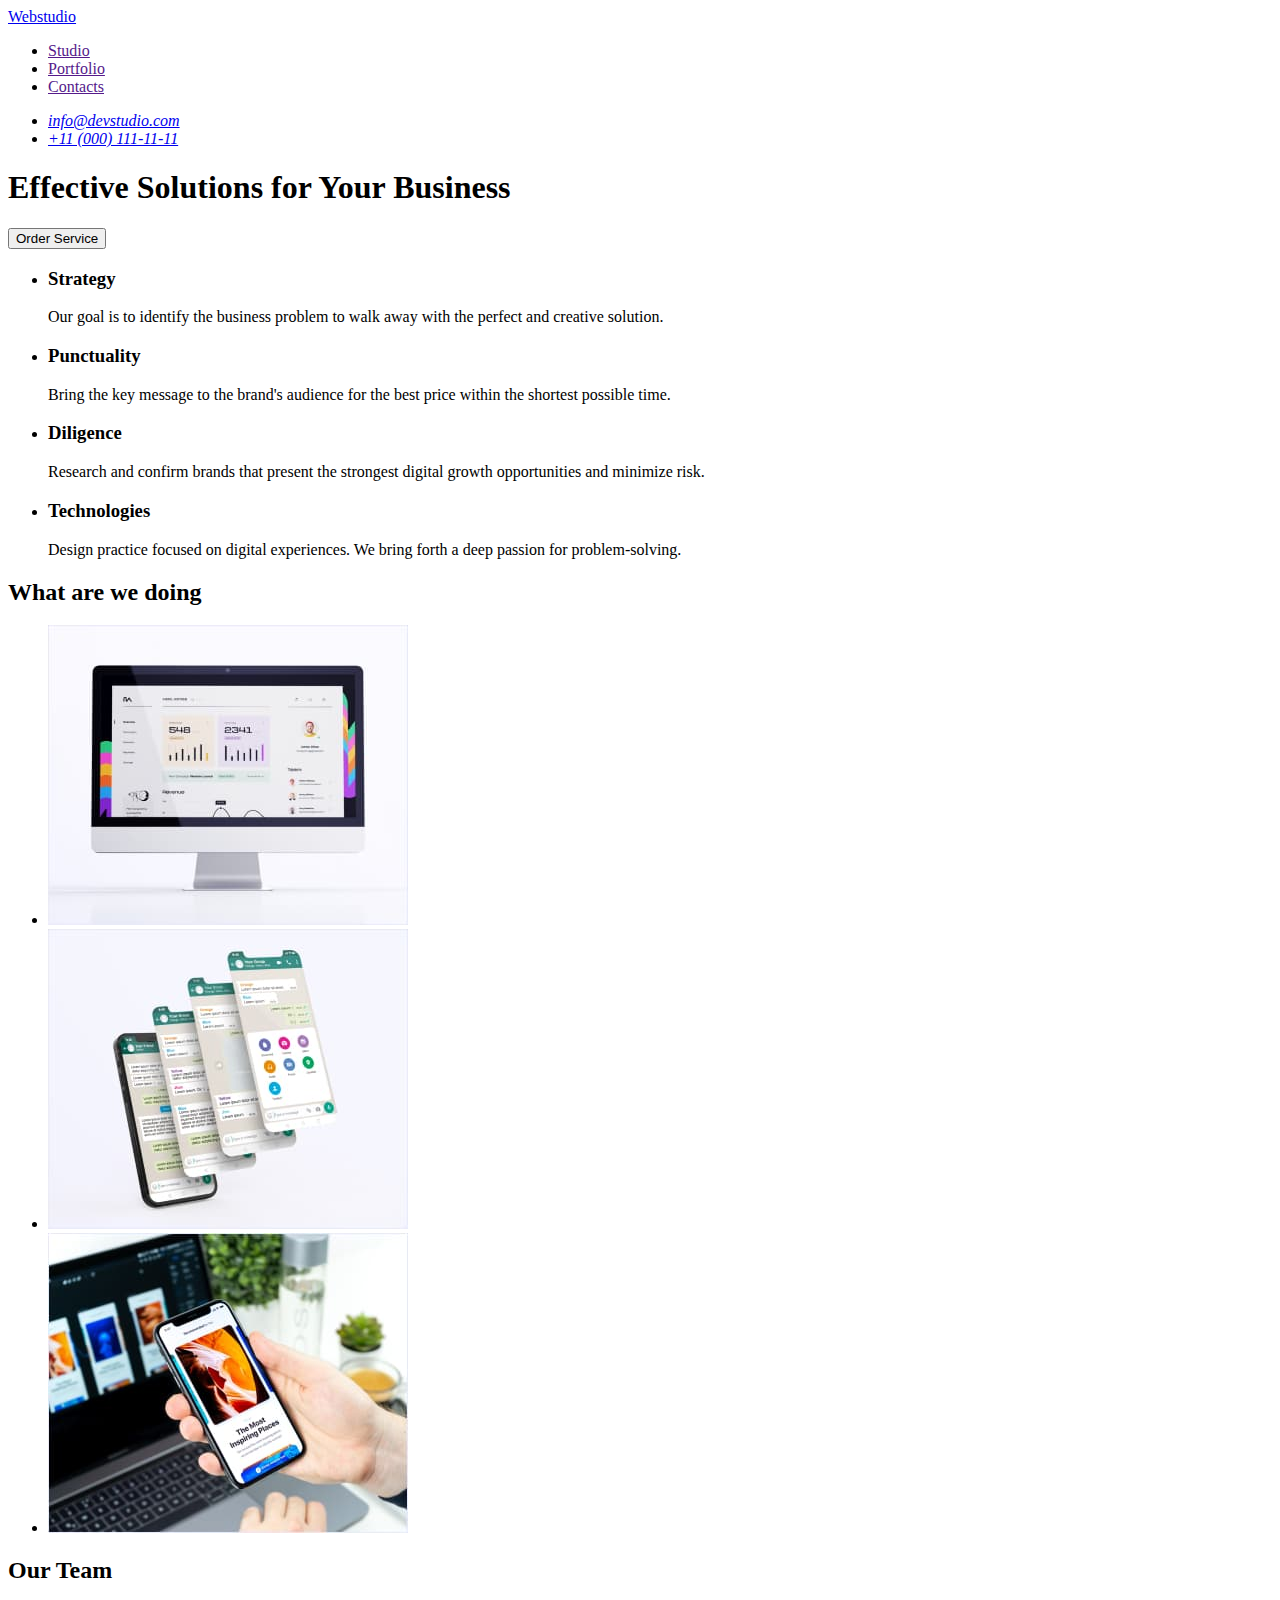
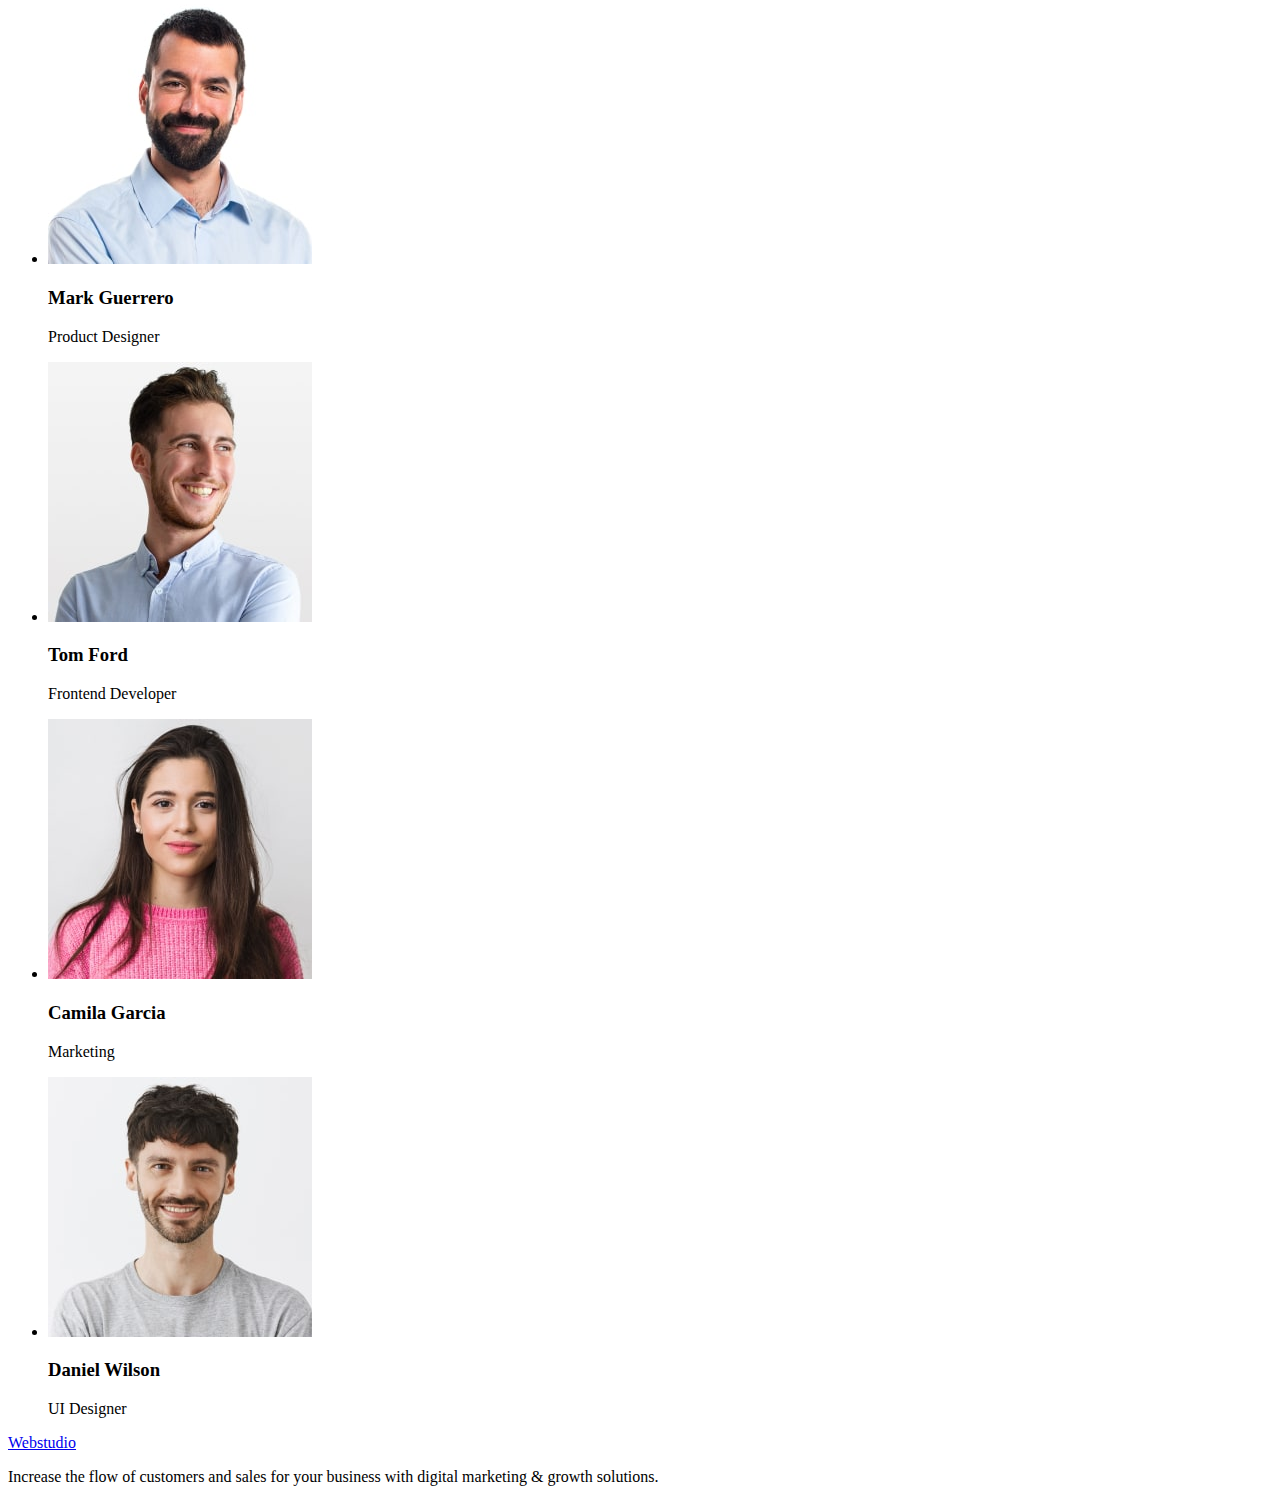
==== index.html @ 7458f0ab "1" ====
<!DOCTYPE html>
<html lang="en">
  <head>
    <meta charset="UTF-8" />
    <meta http-equiv="X-UA-Compatible" content="IE=edge" />
    <meta name="viewport" content="width=device-width, initial-scale=1.0" />
    <title>Web Studio</title>
  </head>
  <body>
    <header>
      <nav>
        <a href="./index.html">Webstudio</a>
        <ul>
          <li><a href="">Studio</a></li>
          <li><a href="">Portfolio</a></li>
          <li><a href="">Contacts</a></li>
        </ul>
      </nav>
      <address>
        <ul>
          <li><a href="mailto:info@devstudio.com">info@devstudio.com</a></li>
          <li><a href="tel:+110001111111">+11 (000) 111-11-11</a></li>
        </ul>
      </address>
    </header>
    <main>
      <section>
        <h1>Effective Solutions for Your Business</h1>
        <button type="button">Order Service</button>
      </section>
      <section>
        <h2 hidden>Advantages</h2>
        <ul>
          <li>
            <h3>Strategy</h3>
            <p>
              Our goal is to identify the business problem to walk away with the
              perfect and creative solution.
            </p>
          </li>
          <li>
            <h3>Punctuality</h3>
            <p>
              Bring the key message to the brand's audience for the best price
              within the shortest possible time.
            </p>
          </li>
          <li>
            <h3>Diligence</h3>
            <p>
              Research and confirm brands that present the strongest digital
              growth opportunities and minimize risk.
            </p>
          </li>
          <li>
            <h3>Technologies</h3>
            <p>
              Design practice focused on digital experiences. We bring forth a
              deep passion for problem-solving.
            </p>
          </li>
        </ul>
      </section>
      <section>
        <h2>What are we doing</h2>
        <ul>
          <li>
            <img
              src="./images/dekstop-pc.jpg"
              alt="dekstop pc"
              width="360"
              height="300"
            />
          </li>
          <li>
            <img
              src="./images/phone.jpg"
              alt="phone"
              width="360"
              height="300"
            />
          </li>
          <li>
            <img
              src="./images/phone-laptop.jpg"
              alt="phone with laptop"
              width="360"
              height="300"
            />
          </li>
        </ul>
      </section>
      <section>
        <h2>Our Team</h2>
        <ul>
          <li>
            <img
              src="./images/mark.jpg"
              alt="Mark Guerrero"
              width="264"
              height="260"
            />
            <h3>Mark Guerrero</h3>
            <p>Product Designer</p>
          </li>
          <li>
            <img
              src="./images/tom.jpg"
              alt="Tom Ford"
              width="264"
              height="260"
            />
            <h3>Tom Ford</h3>
            <p>Frontend Developer</p>
          </li>
          <li>
            <img
              src="./images/camila.jpg"
              alt="Camila Garcia"
              width="264"
              height="260"
            />
            <h3>Camila Garcia</h3>
            <p>Marketing</p>
          </li>
          <li>
            <img
              src="./images/daniel.jpg"
              alt="Daniel Wilson"
              width="264"
              height="260"
            />
            <h3>Daniel Wilson</h3>
            <p>UI Designer</p>
          </li>
        </ul>
      </section>
    </main>
    <footer>
      <a href="./index.html">Webstudio</a>
      <p>
        Increase the flow of customers and sales for your business with digital
        marketing & growth solutions.
      </p>
    </footer>
  </body>
</html>
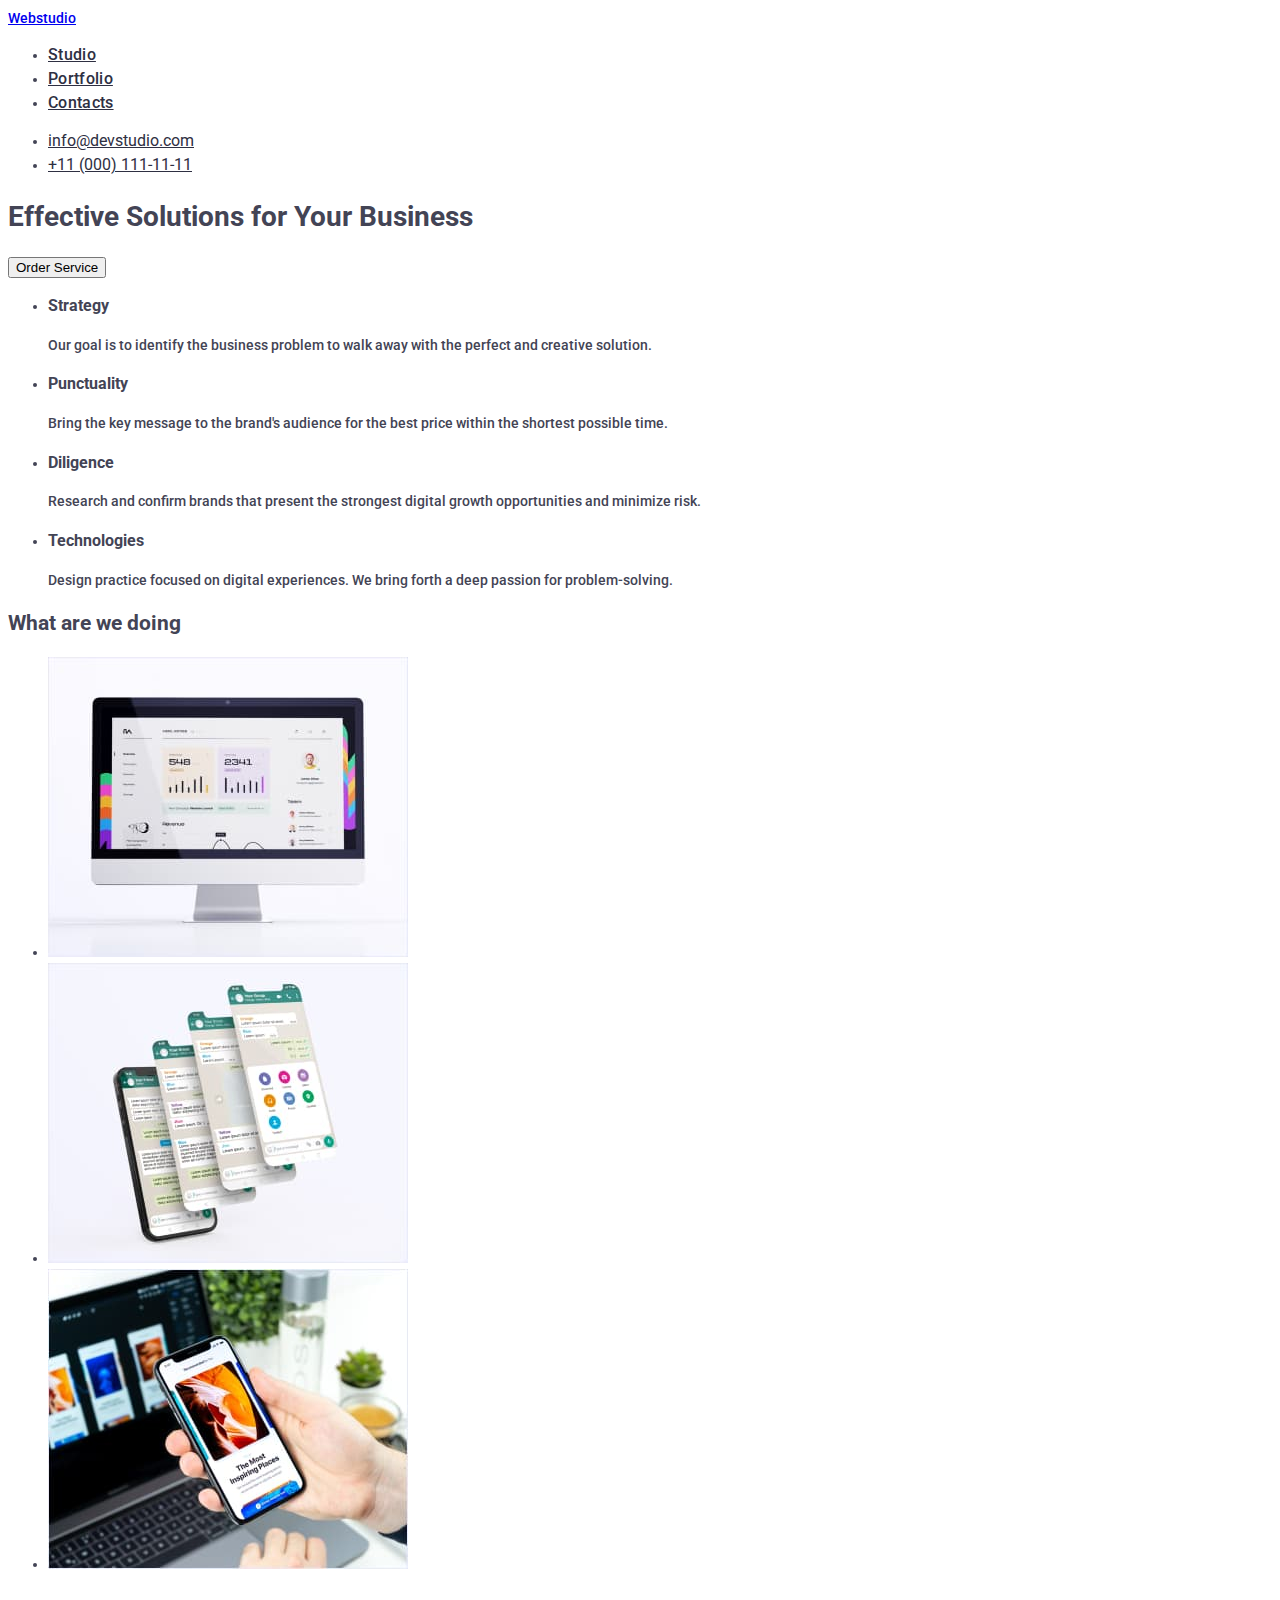
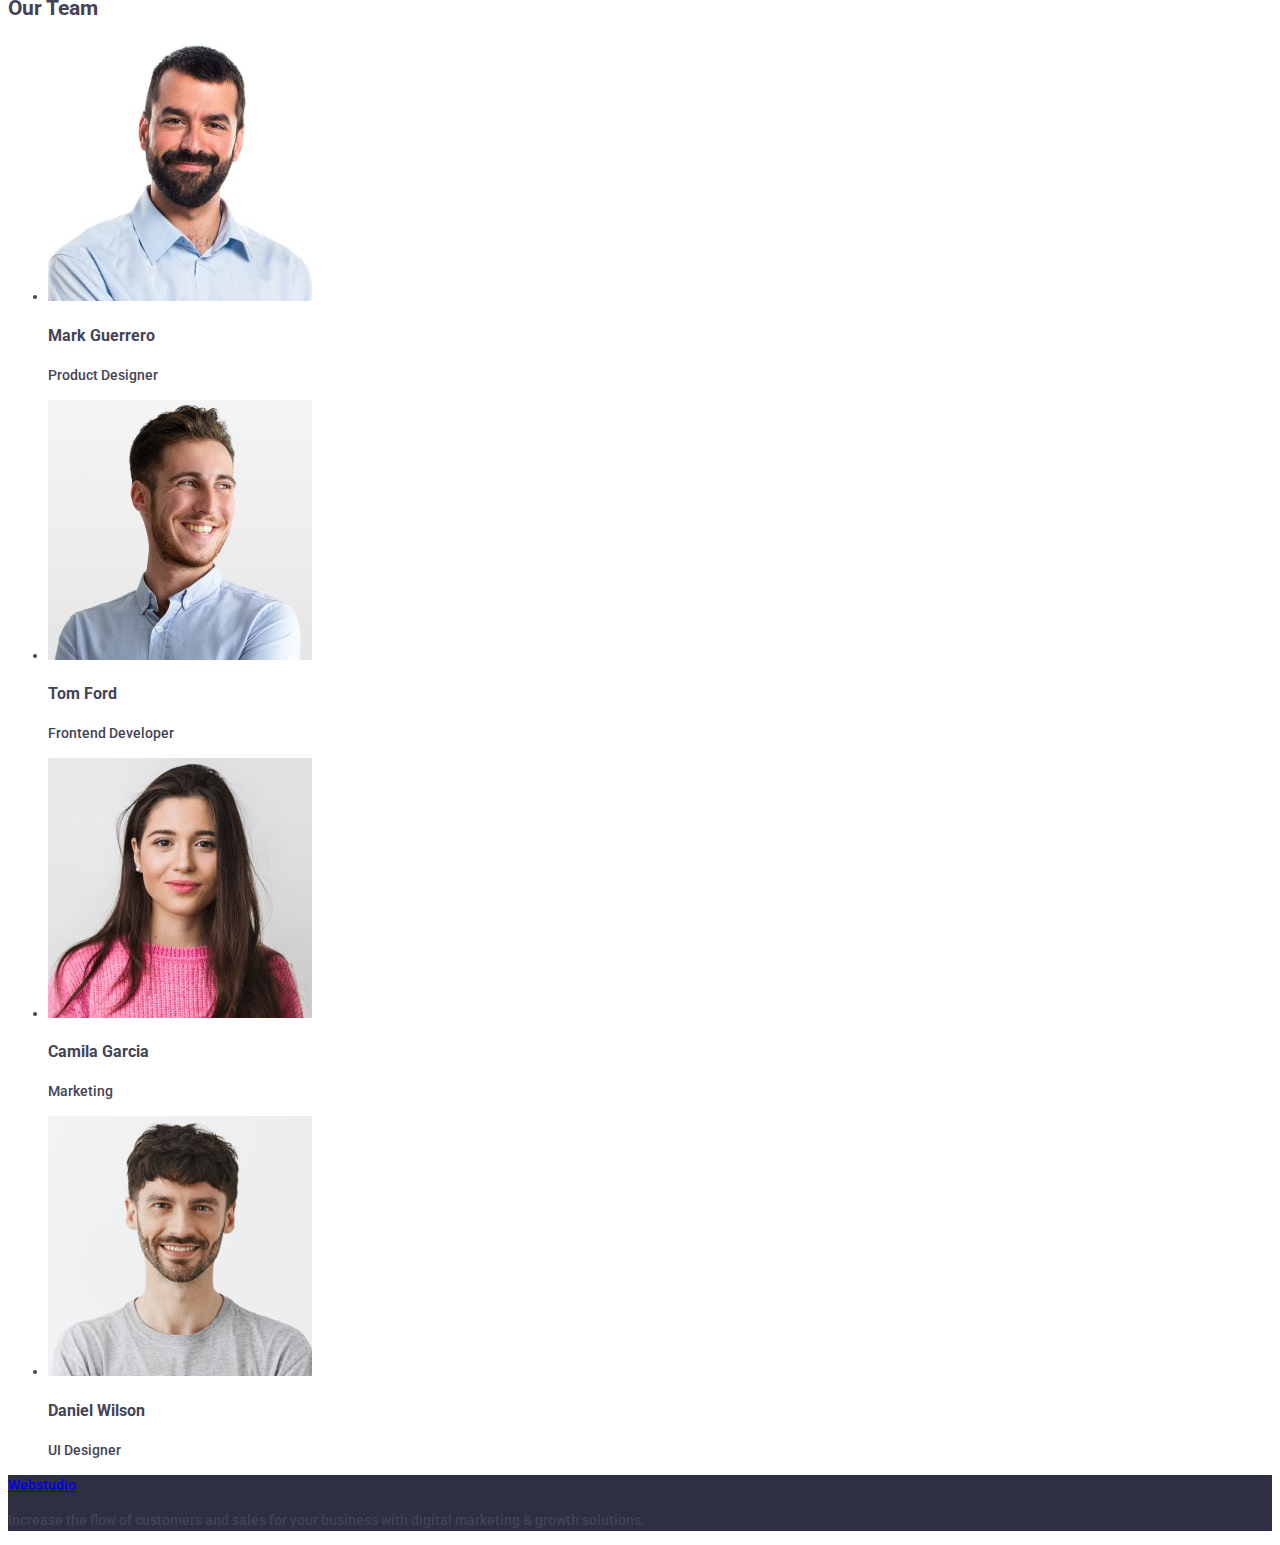
==== commit f8fe41fa: "portfolio+css" ====
--- a/index.html
+++ b/index.html
@@ -4,22 +4,37 @@
     <meta charset="UTF-8" />
     <meta http-equiv="X-UA-Compatible" content="IE=edge" />
     <meta name="viewport" content="width=device-width, initial-scale=1.0" />
+    <link rel="preconnect" href="https://fonts.googleapis.com" />
+    <link rel="preconnect" href="https://fonts.gstatic.com" crossorigin />
+    <link
+      href="https://fonts.googleapis.com/css2?family=Raleway:wght@800&family=Roboto:wght@400;500;700;900&display=swap"
+      rel="stylesheet"
+    />
+    <link rel="stylesheet" href="./css/styles.css" />
     <title>Web Studio</title>
   </head>
   <body>
     <header>
-      <nav>
+      <nav class="header-nav">
         <a href="./index.html">Webstudio</a>
         <ul>
-          <li><a href="">Studio</a></li>
-          <li><a href="">Portfolio</a></li>
-          <li><a href="">Contacts</a></li>
+          <li><a class="nav-link" href="./index.html">Studio</a></li>
+          <li><a class="nav-link" href="./portfolio.html">Portfolio</a></li>
+          <li><a class="nav-link" href="">Contacts</a></li>
         </ul>
       </nav>
       <address>
         <ul>
-          <li><a href="mailto:info@devstudio.com">info@devstudio.com</a></li>
-          <li><a href="tel:+110001111111">+11 (000) 111-11-11</a></li>
+          <li>
+            <a class="address-link" href="mailto:info@devstudio.com"
+              >info@devstudio.com</a
+            >
+          </li>
+          <li>
+            <a class="address-tel" href="tel:+110001111111"
+              >+11 (000) 111-11-11</a
+            >
+          </li>
         </ul>
       </address>
     </header>
--- a/css/styles.css
+++ b/css/styles.css
@@ -0,0 +1,98 @@
+:root {
+    --primary-font: "Roboto", sans-serif;
+    --title-font: "Roboto", sans-serif;
+    --primary-black-color: #434455;
+    --primary-white-color: #ffffff;
+    --primary-accent-color: #2e2f42; 
+    --secondary-accent-color: #404BBF;
+}
+
+body {
+    font-family: var(--primary-font);
+    color: var(--primary-black-color);
+    background-color: var(--primary-white-color);
+    font-size: 14px;
+    font-weight: 500;
+    line-height: 1.5; 
+}
+.list {
+    list-style: none;
+    text-decoration: none;
+}
+.nav-link {
+    font-size: 16px;
+    font-weight: 500;
+    line-height: 1.5;
+    color: var(--primary-accent-color);
+    letter-spacing: 0.32px;
+    background-color: var(--primary-white-color);   
+}
+.nav-link:hover, .nav-link:focus {
+    color: var(--secondary-accent-color);
+    background-color: var(--primary-white-color);
+}
+.address-link {
+    font-size: 16px;
+    font-weight: 400;
+    font-style: normal;
+    line-height: 1.5;
+    letter-spacing: 0.32;
+    color: var(--primary-accent-color);
+    background-color: var(--primary-white-color);
+}
+.address-link:hover, .address-link:focus {
+    color: var(--secondary-accent-color);
+    background-color: var(--primary-white-color);
+}
+.address-tel {
+    font-size: 16px;
+        font-weight: 400;
+        font-style: normal;
+        line-height: 1.5;
+        letter-spacing: 0.32;
+        color: var(--primary-accent-color);
+        background-color: var(--primary-white-color);
+}
+.address-tel:hover, .address-tel:focus {
+    color: var(--secondary-accent-color);
+    background-color: var(--primary-white-color);
+}
+.content-subtittle {
+ color: var(--primary-accent-color);
+ background-color: var(--primary-white-color);
+ font-size: 20px;
+ letter-spacing: 0.4px;
+ text-decoration: none;
+}
+.content-text {
+  color: var(--primary-black-color);
+  background-color: var(--primary-white-color);
+  font-size: 16px;
+  font-weight: 400;
+  letter-spacing: 0.32px;
+}
+button {
+    cursor: pointer;
+}
+footer {
+    background-color:var(--primary-accent-color);
+}
+.footer-text {
+    font-size: 16px;
+    font-weight: 400;
+    letter-spacing: 0.32px;
+    color: #f4f4fd;
+}
+.logo-web {
+    font-size: 18px;
+    font-family: Raleway, sans-serif;
+    font-weight: 800;
+    line-height: 1.16;
+    letter-spacing: 0.4px;
+    color: #4d5ae5;
+    text-decoration: none;
+    text-transform: uppercase;
+}
+.logo-studio {
+    color: var(--primary-white-color);
+}
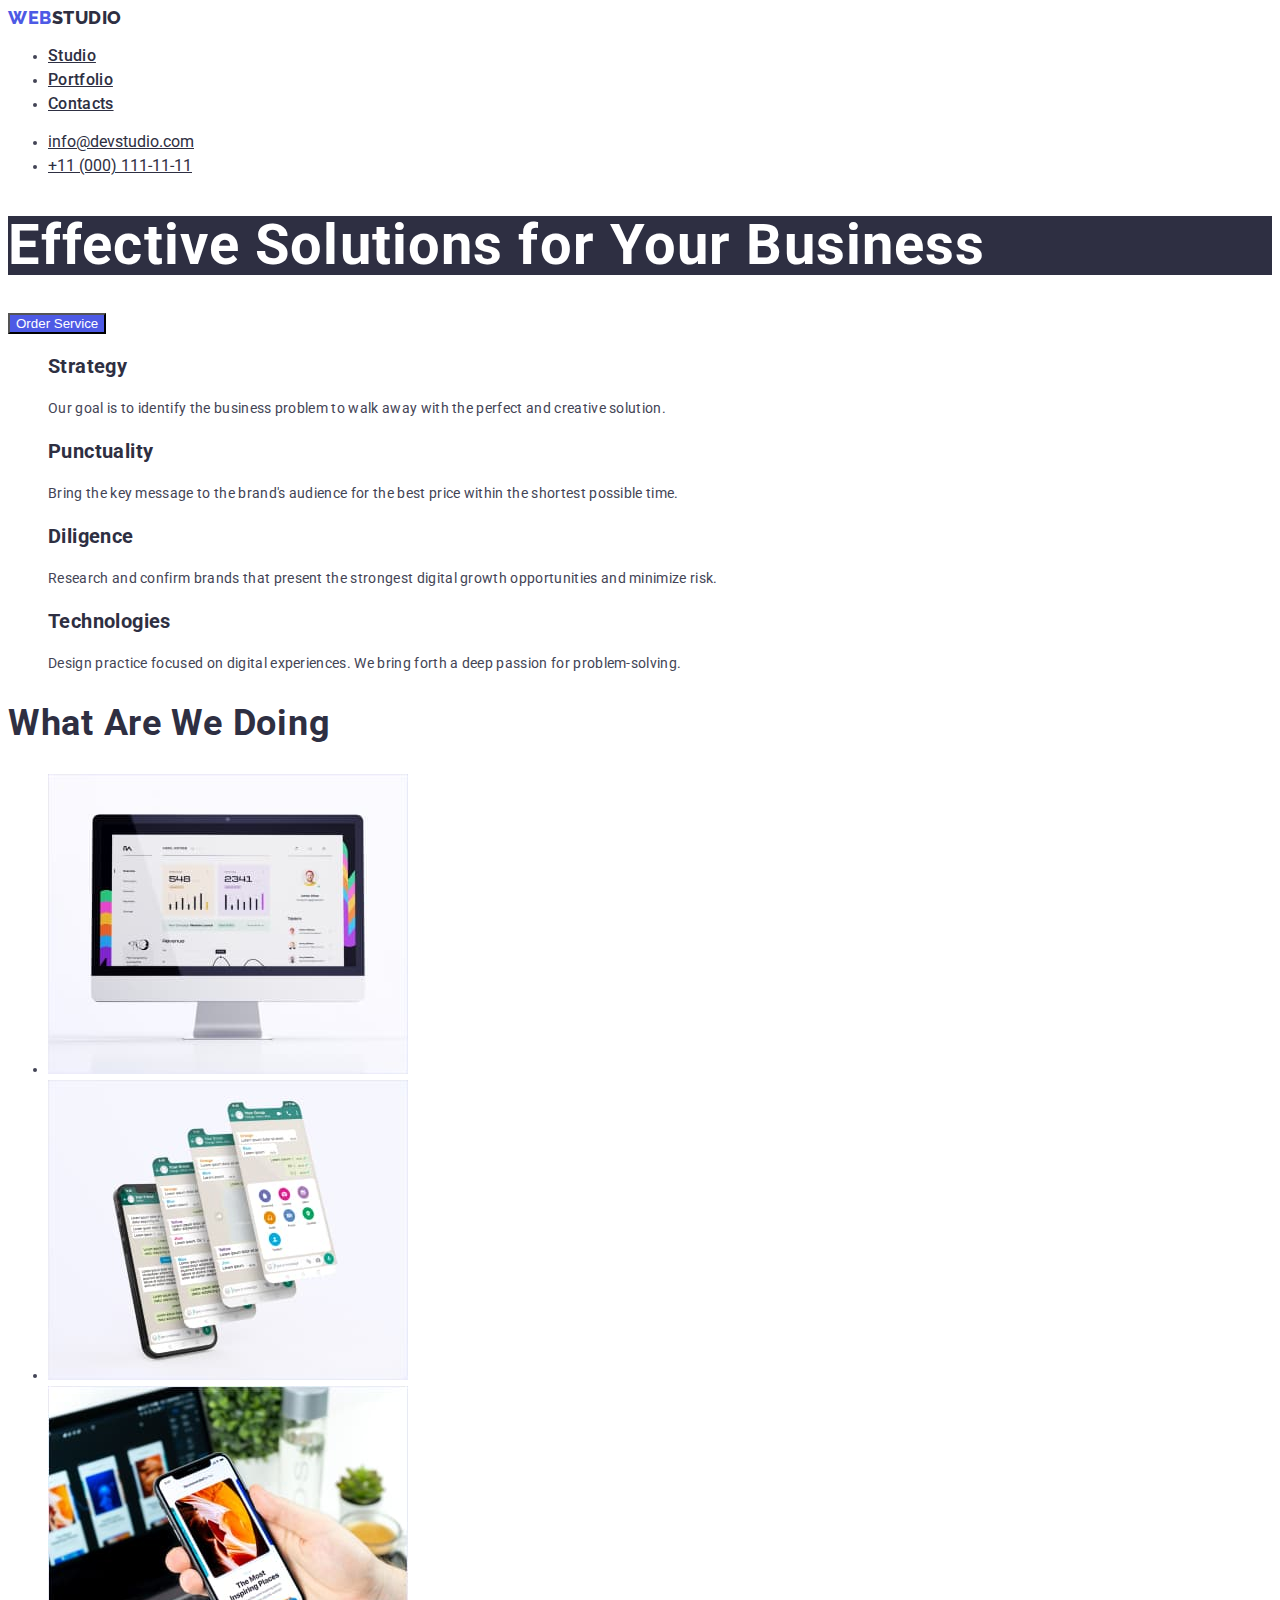
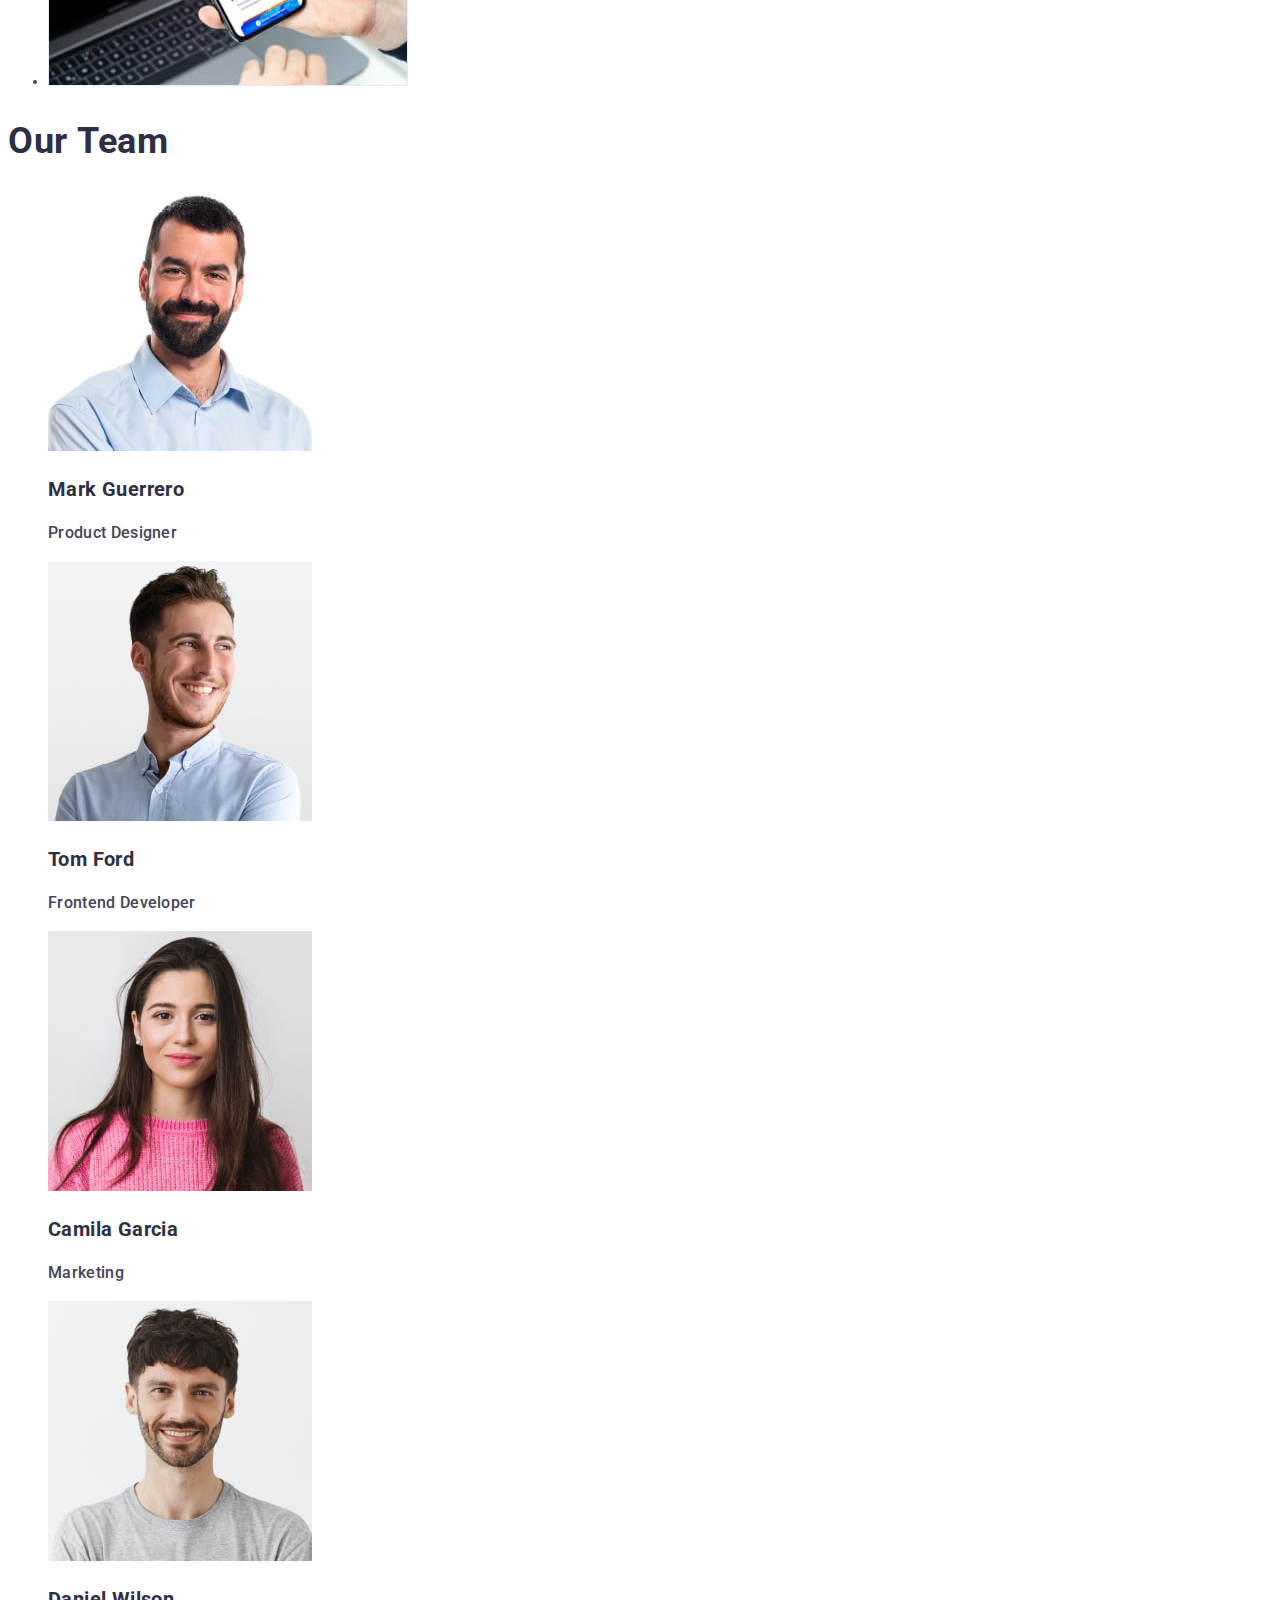
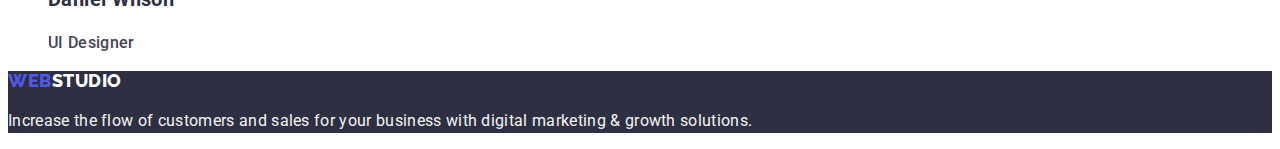
==== commit 4aac5fdb: "portfolio+css" ====
--- a/index.html
+++ b/index.html
@@ -16,7 +16,9 @@
   <body>
     <header>
       <nav class="header-nav">
-        <a href="./index.html">Webstudio</a>
+        <a href="./index.html" class="logo-web-head"
+          >Web<span class="logo-studio-head">studio</span></a
+        >
         <ul>
           <li><a class="nav-link" href="./index.html">Studio</a></li>
           <li><a class="nav-link" href="./portfolio.html">Portfolio</a></li>
@@ -40,36 +42,36 @@
     </header>
     <main>
       <section>
-        <h1>Effective Solutions for Your Business</h1>
-        <button type="button">Order Service</button>
+        <h1 class="first-tittle">Effective Solutions for Your Business</h1>
+        <button type="button" class="btn-order">Order Service</button>
       </section>
       <section>
         <h2 hidden>Advantages</h2>
-        <ul>
+        <ul class="list">
           <li>
-            <h3>Strategy</h3>
-            <p>
+            <h3 class="advantages-tittle">Strategy</h3>
+            <p class="advantages-text">
               Our goal is to identify the business problem to walk away with the
               perfect and creative solution.
             </p>
           </li>
           <li>
-            <h3>Punctuality</h3>
-            <p>
+            <h3 class="advantages-tittle">Punctuality</h3>
+            <p class="advantages-text">
               Bring the key message to the brand's audience for the best price
               within the shortest possible time.
             </p>
           </li>
           <li>
-            <h3>Diligence</h3>
-            <p>
+            <h3 class="advantages-tittle">Diligence</h3>
+            <p class="advantages-text">
               Research and confirm brands that present the strongest digital
               growth opportunities and minimize risk.
             </p>
           </li>
           <li>
-            <h3>Technologies</h3>
-            <p>
+            <h3 class="advantages-tittle">Technologies</h3>
+            <p class="advantages-text">
               Design practice focused on digital experiences. We bring forth a
               deep passion for problem-solving.
             </p>
@@ -77,7 +79,7 @@
         </ul>
       </section>
       <section>
-        <h2>What are we doing</h2>
+        <h2 class="second-tittle">What are we doing</h2>
         <ul>
           <li>
             <img
@@ -106,54 +108,56 @@
         </ul>
       </section>
       <section>
-        <h2>Our Team</h2>
-        <ul>
-          <li>
+        <h2 class="second-tittle">Our Team</h2>
+        <ul class="list">
+          <li class="team-card">
             <img
               src="./images/mark.jpg"
               alt="Mark Guerrero"
               width="264"
               height="260"
             />
-            <h3>Mark Guerrero</h3>
-            <p>Product Designer</p>
+            <h3 class="member-name">Mark Guerrero</h3>
+            <p class="member-position">Product Designer</p>
           </li>
-          <li>
+          <li class="team-card">
             <img
               src="./images/tom.jpg"
               alt="Tom Ford"
               width="264"
               height="260"
             />
-            <h3>Tom Ford</h3>
-            <p>Frontend Developer</p>
+            <h3 class="member-name">Tom Ford</h3>
+            <p class="member-position">Frontend Developer</p>
           </li>
-          <li>
+          <li class="team-card">
             <img
               src="./images/camila.jpg"
               alt="Camila Garcia"
               width="264"
               height="260"
             />
-            <h3>Camila Garcia</h3>
-            <p>Marketing</p>
+            <h3 class="member-name">Camila Garcia</h3>
+            <p class="member-position">Marketing</p>
           </li>
-          <li>
+          <li class="team-card">
             <img
               src="./images/daniel.jpg"
               alt="Daniel Wilson"
               width="264"
               height="260"
             />
-            <h3>Daniel Wilson</h3>
-            <p>UI Designer</p>
+            <h3 class="member-name">Daniel Wilson</h3>
+            <p class="member-position">UI Designer</p>
           </li>
         </ul>
       </section>
     </main>
     <footer>
-      <a href="./index.html">Webstudio</a>
-      <p>
+      <a href="./index.html" class="logo-web"
+        >Web<span class="logo-studio">studio</span></a
+      >
+      <p class="footer-text">
         Increase the flow of customers and sales for your business with digital
         marketing & growth solutions.
       </p>
--- a/css/styles.css
+++ b/css/styles.css
@@ -5,6 +5,10 @@
     --primary-white-color: #ffffff;
     --primary-accent-color: #2e2f42; 
     --secondary-accent-color: #404BBF;
+    --iris: #4d5ae5;
+    --cloud: #f4f4f4; 
+    --ocean: #404BBF; 
+    
 }
 
 body {
@@ -14,6 +18,19 @@
     font-size: 14px;
     font-weight: 500;
     line-height: 1.5; 
+}
+.logo-web-head {
+    font-size: 18px;
+        font-family: Raleway, sans-serif;
+        font-weight: 800;
+        line-height: 1.16;
+        letter-spacing: 0.54px;
+        color: var(--iris);
+        text-decoration: none;
+        text-transform: uppercase;
+}
+.logo-studio-head {
+    color: var(--primary-accent-color);
 }
 .list {
     list-style: none;
@@ -81,18 +98,93 @@
     font-size: 16px;
     font-weight: 400;
     letter-spacing: 0.32px;
-    color: #f4f4fd;
+    color: var(--cloud);
 }
 .logo-web {
     font-size: 18px;
     font-family: Raleway, sans-serif;
     font-weight: 800;
     line-height: 1.16;
-    letter-spacing: 0.4px;
-    color: #4d5ae5;
+    letter-spacing: 0.54px;
+    color: var(--iris);
     text-decoration: none;
     text-transform: uppercase;
 }
 .logo-studio {
     color: var(--primary-white-color);
 }
+
+.first-tittle {
+    color: var(--primary-white-color);
+    background-color: var(--primary-accent-color) ;
+    font-size: 56px;
+    font-weight: 700;
+    line-height: 1.07;
+    letter-spacing: 1.12px;
+}
+.advantages-tittle {
+    color: var(--primary-accent-color);
+    background-color: var(--primary-white-color);
+    font-size: 20px;
+    line-height: 1.2;
+    letter-spacing: 0.4px;
+}
+.advantages-text {
+    color: var(--primary-black-color);
+    background-color: var(--primary-white-color);
+    font-weight: 400;
+    line-height: 1.5;
+    letter-spacing: 0.32px;
+}
+.second-tittle {
+    color: var(--primary-accent-color);
+    background-color: var(--primary-white-color);
+    font-size: 36px;
+    font-weight: 700;
+    line-height: 1.11;
+    letter-spacing: 0.72px;
+    text-transform: capitalize;
+}
+.team-card {
+    background-color: var(--primary-white-color);  
+}
+.member-name {
+    color: var(--primary-accent-color);
+    background-color: var(--primary-white-color);
+    font-size: 20px;
+    line-height: 1.2;
+    letter-spacing: 0.4px;
+}
+.member-position {
+    color: var(--primary-black-color);
+    background-color: var(--primary-white-color);
+    font-size: 16px;
+    line-height: 1.5;
+    letter-spacing: 0.32px;
+}
+.btn-order {
+    background-color: var(--iris);
+    color: var(--primary-white-color);
+    cursor: pointer;
+}
+.btn-order:hover {
+    background-color: var(--ocean);
+    color: var(--primary-white-color);
+    cursor: pointer;
+}
+.btn-all {
+    background-color: var(--iris);
+    color: var(--primary-white-color);
+    cursor: pointer;
+}
+.btn-all:hover {
+    background-color: var(--ocean);
+    color: var(--primary-white-color);
+    cursor: pointer;
+}
+.four-btn {
+    background-color: var(--cloud) ;
+    color: var(--iris);
+    cursor: pointer;
+}
+
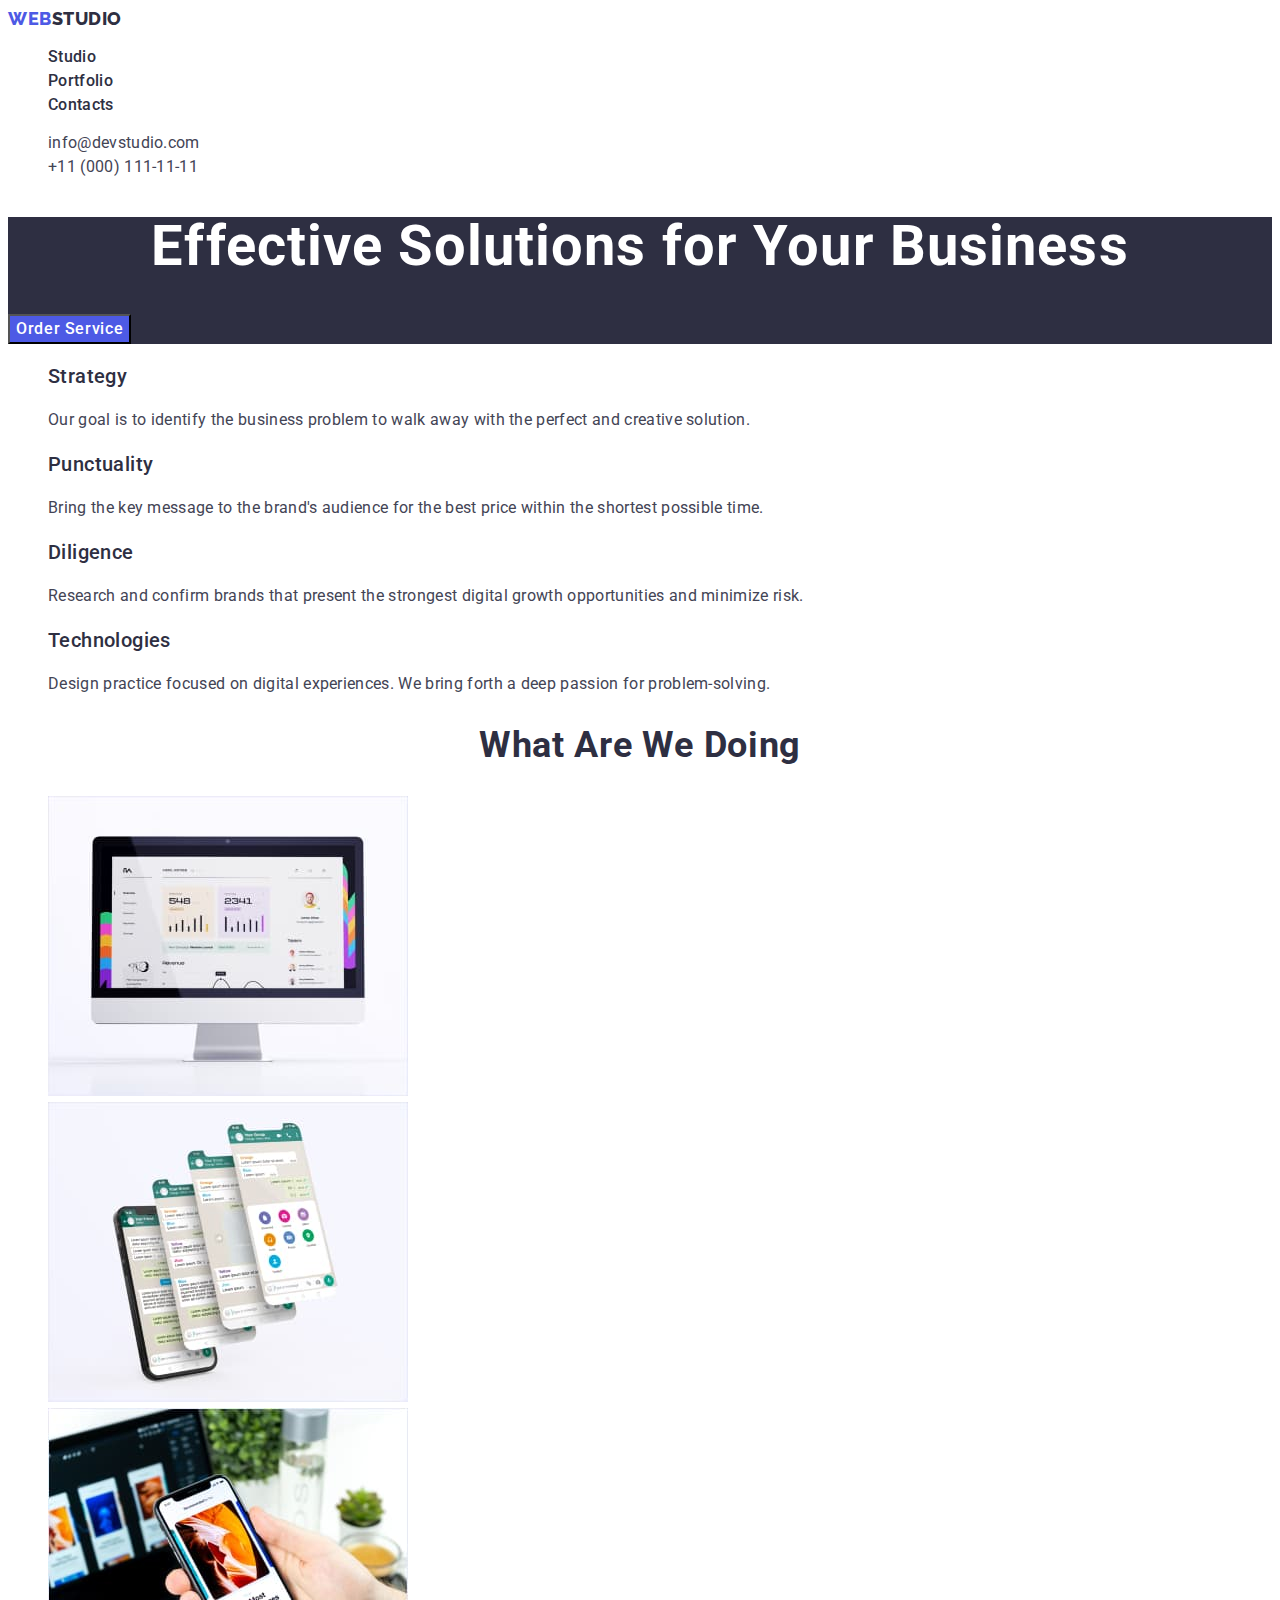
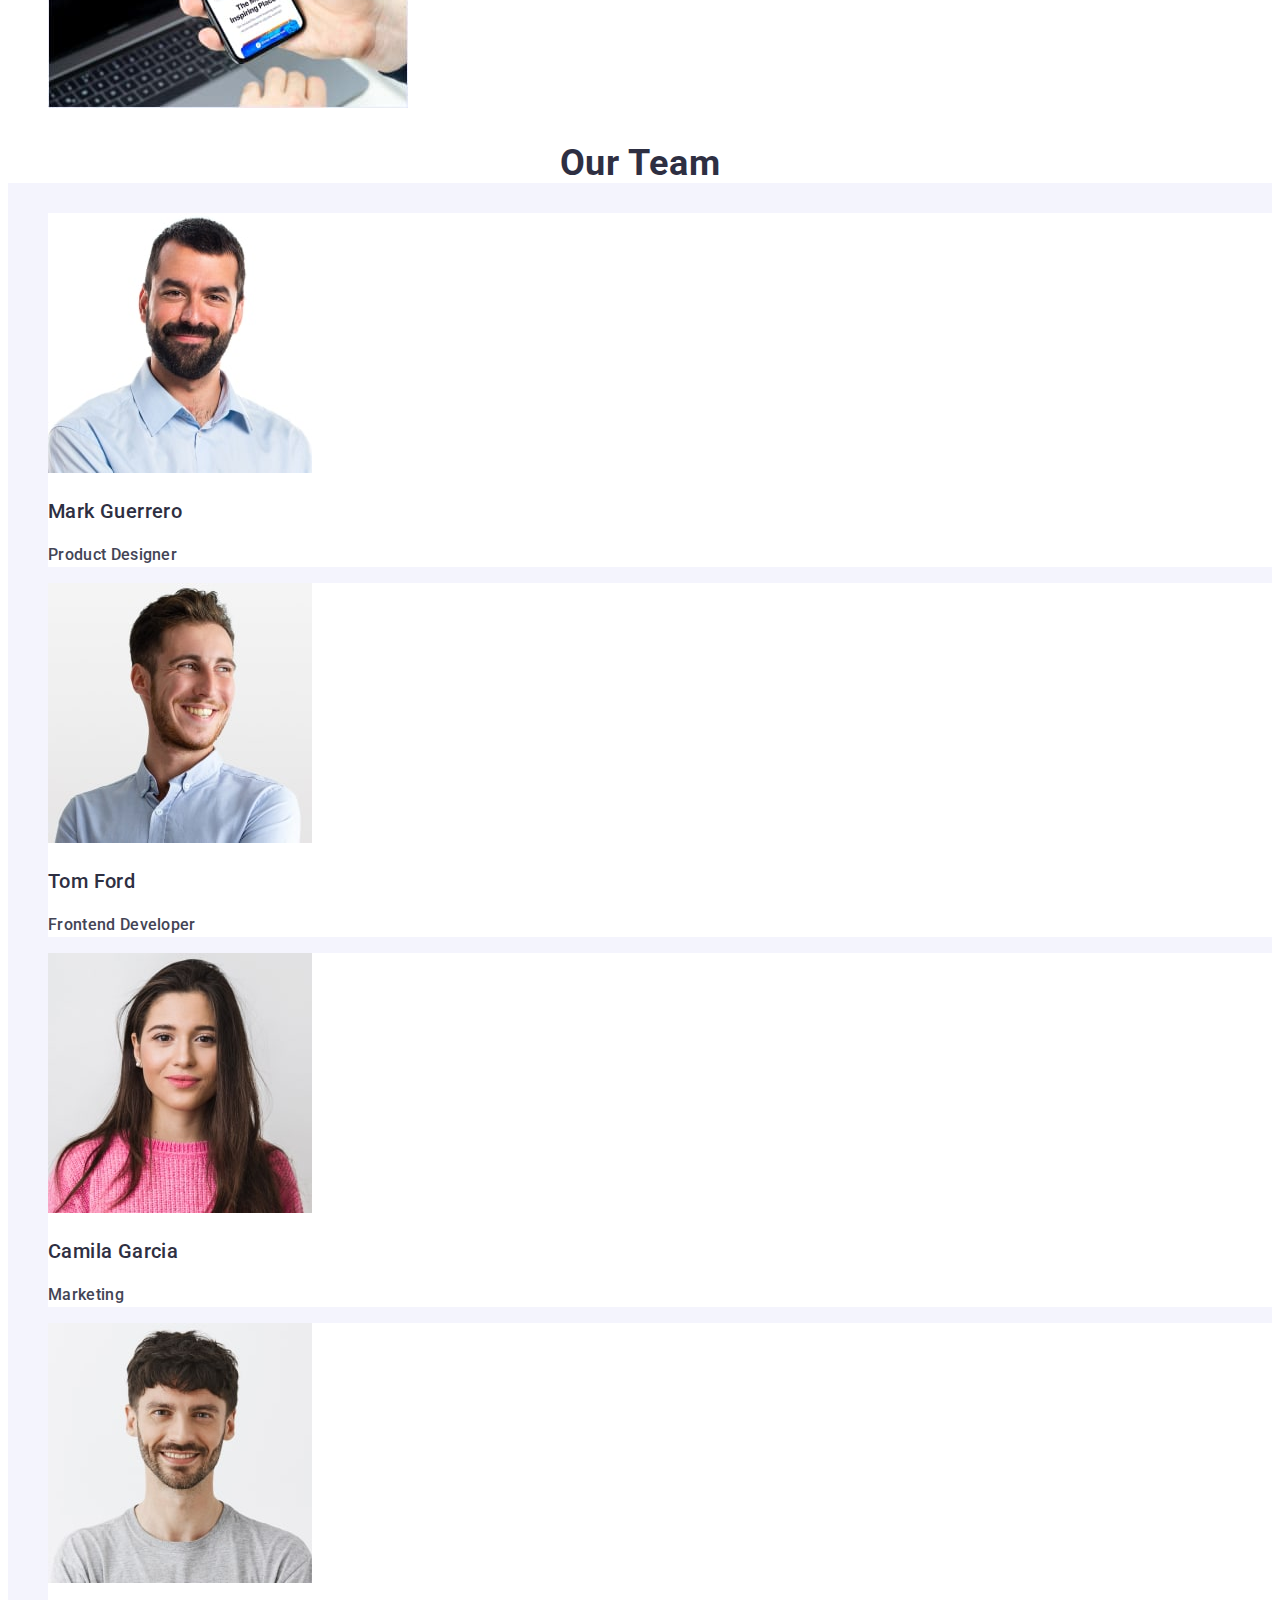
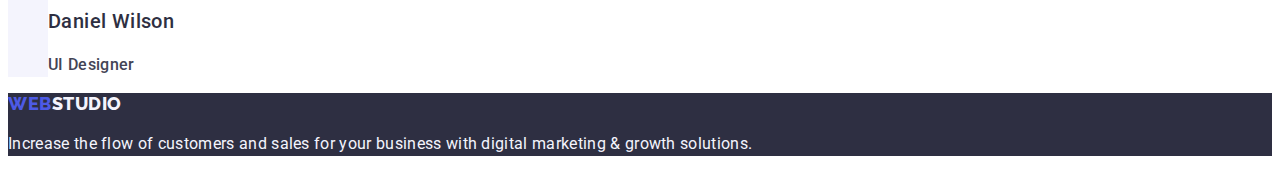
==== commit e4323a48: "errors fix" ====
--- a/index.html
+++ b/index.html
@@ -16,24 +16,28 @@
   <body>
     <header>
       <nav class="header-nav">
-        <a href="./index.html" class="logo-web-head"
+        <a href="./index.html" class="logo-web-head link"
           >Web<span class="logo-studio-head">studio</span></a
         >
-        <ul>
-          <li><a class="nav-link" href="./index.html">Studio</a></li>
-          <li><a class="nav-link" href="./portfolio.html">Portfolio</a></li>
-          <li><a class="nav-link" href="">Contacts</a></li>
+        <ul class="list">
+          <li>
+            <a class="nav-link link" href="./index.html">Studio</a>
+          </li>
+          <li>
+            <a class="nav-link link" href="./portfolio.html">Portfolio</a>
+          </li>
+          <li><a class="nav-link link" href="">Contacts</a></li>
         </ul>
       </nav>
-      <address>
-        <ul>
+      <address class="header-address">
+        <ul class="list">
           <li>
-            <a class="address-link" href="mailto:info@devstudio.com"
+            <a class="address-link link" href="mailto:info@devstudio.com"
               >info@devstudio.com</a
             >
           </li>
           <li>
-            <a class="address-tel" href="tel:+110001111111"
+            <a class="address-link link" href="tel:+110001111111"
               >+11 (000) 111-11-11</a
             >
           </li>
@@ -41,11 +45,11 @@
       </address>
     </header>
     <main>
-      <section>
+      <section class="section-one">
         <h1 class="first-tittle">Effective Solutions for Your Business</h1>
         <button type="button" class="btn-order">Order Service</button>
       </section>
-      <section>
+      <section class="section-two">
         <h2 hidden>Advantages</h2>
         <ul class="list">
           <li>
@@ -78,9 +82,9 @@
           </li>
         </ul>
       </section>
-      <section>
+      <section class="section-three">
         <h2 class="second-tittle">What are we doing</h2>
-        <ul>
+        <ul class="list">
           <li>
             <img
               src="./images/dekstop-pc.jpg"
@@ -107,7 +111,7 @@
           </li>
         </ul>
       </section>
-      <section>
+      <section class="section-four">
         <h2 class="second-tittle">Our Team</h2>
         <ul class="list">
           <li class="team-card">
@@ -153,9 +157,9 @@
         </ul>
       </section>
     </main>
-    <footer>
-      <a href="./index.html" class="logo-web"
-        >Web<span class="logo-studio">studio</span></a
+    <footer class="footer">
+      <a href="./index.html" class="logo-web link"
+        >Web<span class="logo-studio">Studio</span></a
       >
       <p class="footer-text">
         Increase the flow of customers and sales for your business with digital
--- a/css/styles.css
+++ b/css/styles.css
@@ -7,7 +7,8 @@
     --secondary-accent-color: #404BBF;
     --iris: #4d5ae5;
     --cloud: #f4f4f4; 
-    --ocean: #404BBF; 
+    --secondary-white-color: #f4f4fd; 
+
     
 }
 
@@ -18,13 +19,17 @@
     font-size: 14px;
     font-weight: 500;
     line-height: 1.5; 
+}
+.link {
+    text-decoration: none;
+    list-style: none;
 }
 .logo-web-head {
     font-size: 18px;
         font-family: Raleway, sans-serif;
         font-weight: 800;
-        line-height: 1.16;
-        letter-spacing: 0.54px;
+        line-height: 1.17;
+        letter-spacing: 0.03em;
         color: var(--iris);
         text-decoration: none;
         text-transform: uppercase;
@@ -41,20 +46,23 @@
     font-weight: 500;
     line-height: 1.5;
     color: var(--primary-accent-color);
-    letter-spacing: 0.32px;
+    letter-spacing: 0.02em;
     background-color: var(--primary-white-color);   
 }
-.nav-link:hover, .nav-link:focus {
+.nav-link:hover, .nav-link:focus .nav-link:active {
     color: var(--secondary-accent-color);
     background-color: var(--primary-white-color);
+}
+.header-adress {
+    font-style: normal;
 }
 .address-link {
     font-size: 16px;
     font-weight: 400;
     font-style: normal;
     line-height: 1.5;
-    letter-spacing: 0.32;
-    color: var(--primary-accent-color);
+    letter-spacing: 0.02em;
+    color: var(--primary-black-color);
     background-color: var(--primary-white-color);
 }
 .address-link:hover, .address-link:focus {
@@ -74,12 +82,17 @@
     color: var(--secondary-accent-color);
     background-color: var(--primary-white-color);
 }
+.section-one {
+    background-color: var(--primary-accent-color);
+}
 .content-subtittle {
  color: var(--primary-accent-color);
  background-color: var(--primary-white-color);
  font-size: 20px;
- letter-spacing: 0.4px;
+ letter-spacing: 0.02em;
  text-decoration: none;
+ font-weight: 500;
+ line-height: 1.2;
 }
 .content-text {
   color: var(--primary-black-color);
@@ -97,21 +110,21 @@
 .footer-text {
     font-size: 16px;
     font-weight: 400;
-    letter-spacing: 0.32px;
-    color: var(--cloud);
+    letter-spacing: 0.02em;
+    color: var(--secondary-white-color);
 }
 .logo-web {
     font-size: 18px;
     font-family: Raleway, sans-serif;
     font-weight: 800;
-    line-height: 1.16;
-    letter-spacing: 0.54px;
+    line-height: 1.17;
+    letter-spacing: 0.03em;
     color: var(--iris);
     text-decoration: none;
     text-transform: uppercase;
 }
 .logo-studio {
-    color: var(--primary-white-color);
+    color: var(--secondary-white-color);
 }
 
 .first-tittle {
@@ -121,20 +134,23 @@
     font-weight: 700;
     line-height: 1.07;
     letter-spacing: 1.12px;
+    text-align: center;
 }
 .advantages-tittle {
     color: var(--primary-accent-color);
     background-color: var(--primary-white-color);
     font-size: 20px;
     line-height: 1.2;
-    letter-spacing: 0.4px;
+    letter-spacing: 0.02em;
+    font-weight: 500;
 }
 .advantages-text {
     color: var(--primary-black-color);
     background-color: var(--primary-white-color);
     font-weight: 400;
     line-height: 1.5;
-    letter-spacing: 0.32px;
+    letter-spacing: 0.02em;
+    font-size: 16px;
 }
 .second-tittle {
     color: var(--primary-accent-color);
@@ -142,8 +158,12 @@
     font-size: 36px;
     font-weight: 700;
     line-height: 1.11;
-    letter-spacing: 0.72px;
+    letter-spacing: 0.02em;
     text-transform: capitalize;
+    text-align: center;
+}
+.section-four {
+    background-color: var(--secondary-white-color);
 }
 .team-card {
     background-color: var(--primary-white-color);  
@@ -153,32 +173,44 @@
     background-color: var(--primary-white-color);
     font-size: 20px;
     line-height: 1.2;
-    letter-spacing: 0.4px;
+    letter-spacing: 0.02em;
+    font-weight: 500;
 }
 .member-position {
     color: var(--primary-black-color);
     background-color: var(--primary-white-color);
     font-size: 16px;
     line-height: 1.5;
-    letter-spacing: 0.32px;
+    letter-spacing: 0.02em;
 }
 .btn-order {
     background-color: var(--iris);
     color: var(--primary-white-color);
     cursor: pointer;
-}
-.btn-order:hover {
-    background-color: var(--ocean);
+    font-family: "Roboto", sans-serif;
+    font-weight: 500;
+    font-size: 16px;
+    line-height: 1.5;
+    letter-spacing: 0.04em;
+}
+.btn-order:hover, .btn-order:focus {
+    background-color: var(--secondary-accent-color);
     color: var(--primary-white-color);
     cursor: pointer;
 }
 .btn-all {
-    background-color: var(--iris);
-    color: var(--primary-white-color);
-    cursor: pointer;
-}
-.btn-all:hover {
-    background-color: var(--ocean);
+    background-color: var(--secondary-white-color);
+    color: var(--iris);
+    cursor: pointer;
+    font-family: "Roboto", sans-serif;
+    font-weight: 500;
+    font-size: 16px;
+    line-height: 1.5;
+    letter-spacing: 0.04em;
+
+}
+.btn-all:hover, .btn-all:focus {
+    background-color: var(--secondary-accent-color);
     color: var(--primary-white-color);
     cursor: pointer;
 }
